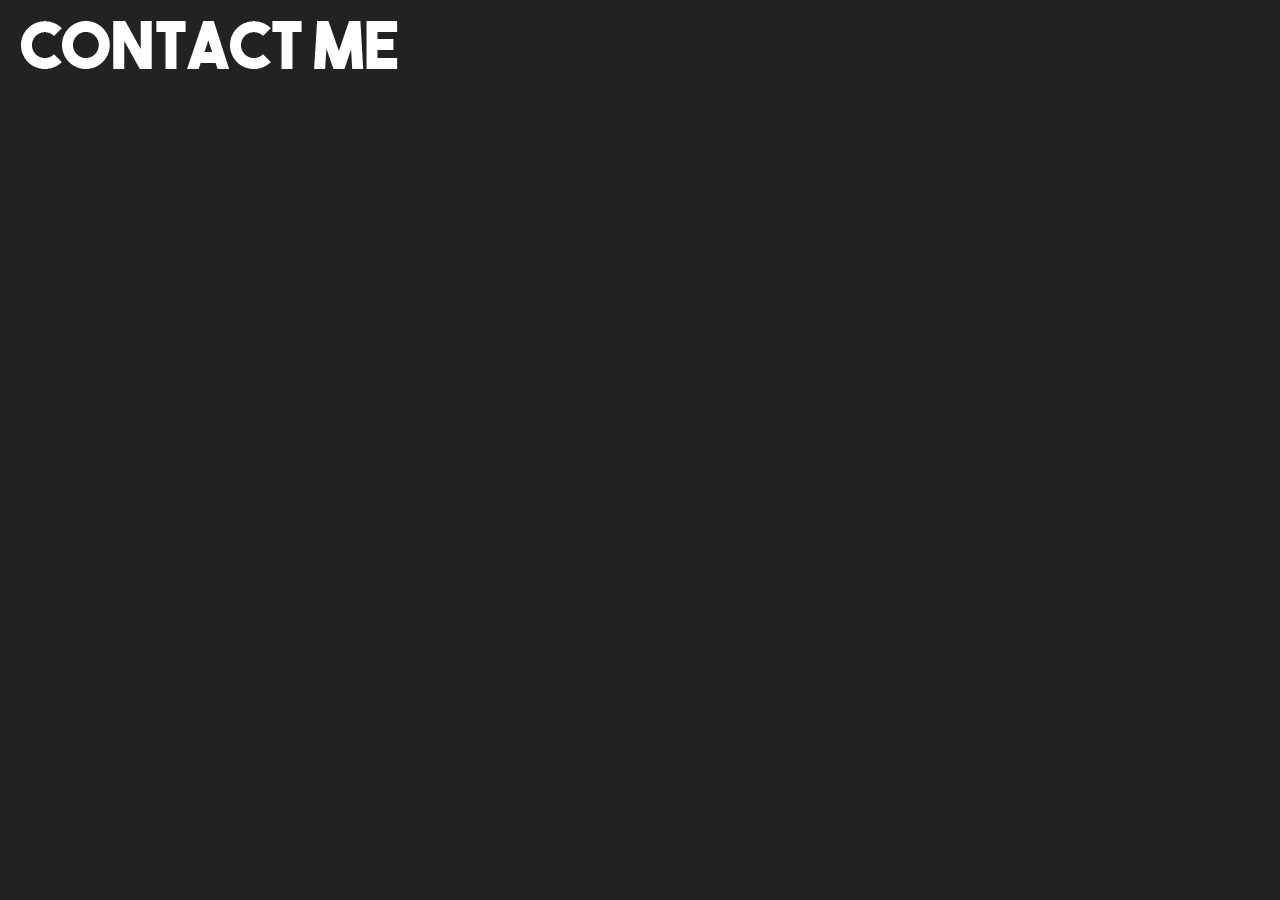
==== contact.html @ a2c24a73 "Add files via upload" ====
<!DOCTYPE html>
<html lang="">

<head>
	<meta charset="utf-8">
	<title>Contact Me</title>
	<meta name="author" content="Zuhair Malik">
	<meta name="description" content="Example description">
	<meta name="viewport" content="width=device-width, initial-scale=1.0">
	<link rel="stylesheet" href="css/myStyle.css">
	<link rel="icon" type="image/x-icon" href=""/>
</head>

<body>
	<header>
        <img src="contactmetitle.png" class="contactmetitle">
    </header>
	<main>
        
    </main>
	<footer></footer>
	<script type="text/javascript" src=""></script>
</body>

</html>
---- css/myStyle.css ----
body{
    background-color: #242121;
}

h1{
    font-family: arial;
    color: #f73859;
}

ul{
    padding: 15px;
    list-style: none;
}


li{
    
    font-family: arial;
}


.logo{
    margin-left: auto;
    margin-right: auto;
    display: block;
    height: 20%;
    width: 20%;
    resize: both;
}


header{
    
}


.projectsbutton{
    
    margin-top: 3%;
    margin-left: auto;
    margin-right: auto;
    display: block;
    height: auto;
    width: auto;
}

.contactmebutton{
    margin-top: 3%;
    margin-left: auto;
    margin-right: auto;
    display: block;
    height: auto;
    width: auto;
}

.landingpage{
    
    
    padding-top: 3%;
    margin-right: auto;
    margin-left: auto;

    display: block;
}

.aboutmephoto{
    
    padding-top: 8%;
    margin-left: auto;
    margin-right: auto;
    display: block;
}

.aboutmetext{
    padding-top: 2%;
    margin-left: 20%;
    margin-right: 20%;
    color: white;
    font-size: 50;
    padding-bottom: 3%;
}

.footer{
    
    position:absolute;
    left: 0px;
    width: 100%;
    background-color: white;
    outline: 1px solid white;
}

.redditfootericon{
    height: 3%;
    width: 3%;
    float: right;
    padding-right: 1%;
    padding-bottom: 1%;
    padding-top: 1%;
}

.githubfootericon{
    height: 3%;
    width: 3%;
    float: right;
    padding-right: 1%;
    padding-bottom: 1%;
    padding-top: 1%;
}

.quicklinkstitle{
    height: 5%;
    width:5%;
    padding-top: 1%;
    padding-left: 1%;
}

.contactmetitle{
    padding-top: 1%;
    padding-left: 1%;
}

.project{
    
    background-color: white;
    width: 80%;
    height: 150px;
    margin-left: auto;
    margin-right: auto;
    margin-bottom: 3%;
}
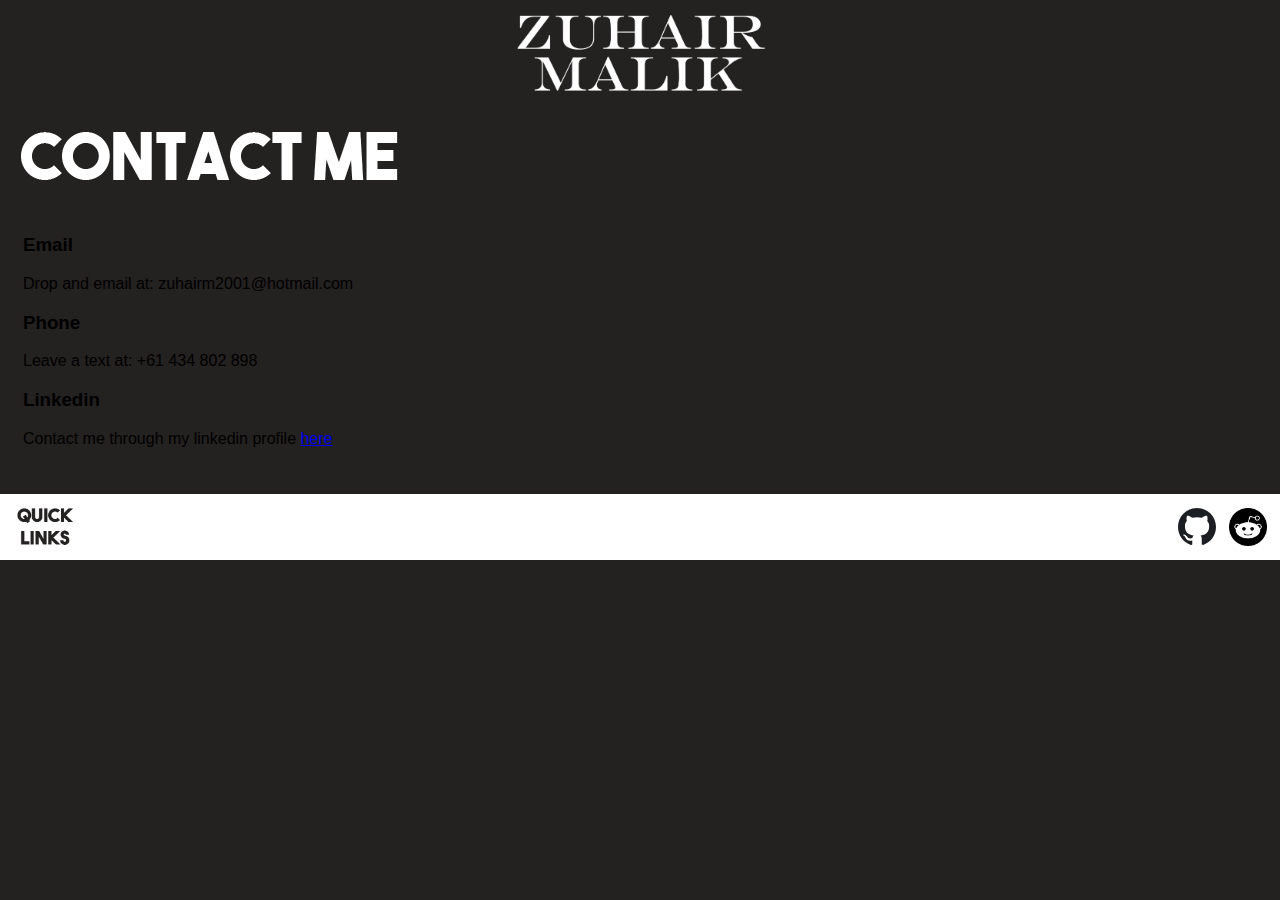
==== commit 0a278570: "Update contact.html" ====
--- a/contact.html
+++ b/contact.html
@@ -13,13 +13,66 @@
 
 <body>
 	<header>
-        <img src="contactmetitle.png" class="contactmetitle">
+        
+        <a href="home.html"><img src="templogo.png" class="logo"></a>
+        
     </header>
 	<main>
         
+        <img src="contactmetitle.png" class="contactmetitle">
+        
+        <ul>
+            
+            <li>
+               
+                <div class="contactbox">
+                    
+                    <div class="contactcolumn">
+                        <h3 class="contactsubtitle">
+                            Email
+                        </h3>
+                        
+                        <p class="contactdesc">
+                            Drop and email at: zuhairm2001@hotmail.com
+                        </p>
+                    </div>
+                    <div class="contactcolumn">
+                        <h3 class="contactsubtitle">
+                            Phone
+                        </h3>
+                        <p class="contactdesc">
+                            Leave a text at: +61 434 802 898
+                        </p>
+                    </div> 
+                    <div class="contactcolumn">
+                        <h3 class="contactsubtitle">
+                            Linkedin
+                        </h3>
+                        <p class="contactdesc">
+                            Contact me through my linkedin profile <a href="https://www.linkedin.com">here</a>
+                        </p>
+                    </div> 
+                </div>
+            </li>
+            
+            <li>
+            
+                
+                
+            </li>
+            
+        </ul>
+        
+        
     </main>
-	<footer></footer>
+	<footer>
+        <div class="footer">
+            <img src="quicklinkstitle.png" class="quicklinkstitle">   
+            <img src="redditicon.png" class="redditfootericon">
+            <img src="githubicon.svg" class="githubfootericon">
+        </div>
+    </footer>
 	<script type="text/javascript" src=""></script>
 </body>
 
-</html>+</html>
